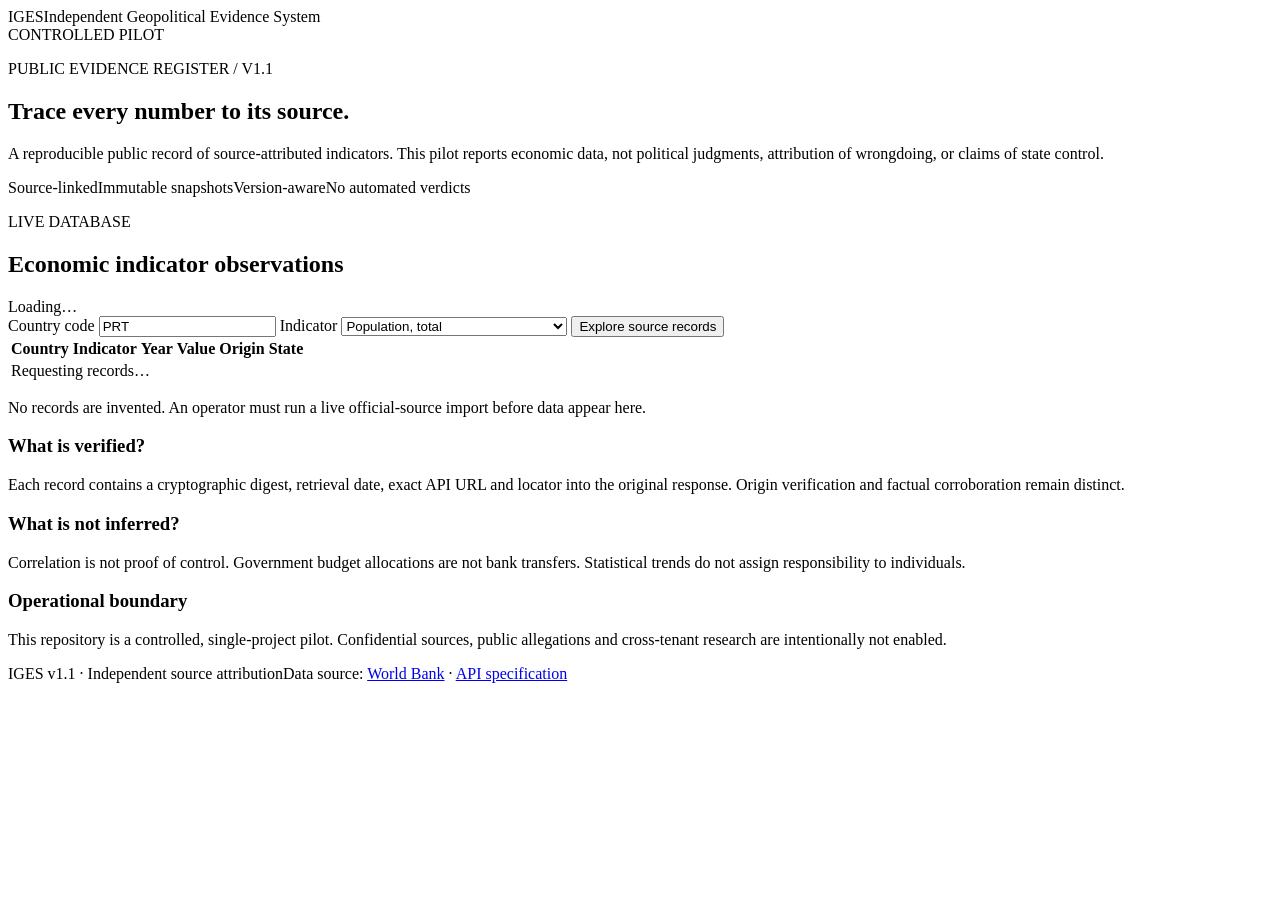
==== app/static/index.html @ b10d23de "Add accessible read-only public source explorer with strict source attribution" ====
<!doctype html>
<html lang="en">
<head>
  <meta charset="utf-8">
  <meta name="viewport" content="width=device-width, initial-scale=1">
  <meta name="robots" content="noindex">
  <title>IGES | Evidence-centric public data pilot</title>
  <link rel="stylesheet" href="/assets/dashboard.css">
  <script src="/assets/dashboard.js" defer></script>
</head>
<body>
  <div class="shell">
    <header><div class="brand"><span class="mark">IGES</span><span>Independent Geopolitical Evidence System</span></div><span class="pilot">CONTROLLED PILOT</span></header>
    <section class="hero">
      <p class="eyebrow">PUBLIC EVIDENCE REGISTER / V1.1</p>
      <h1>Trace every number to its source.</h1>
      <p class="dek">A reproducible public record of source-attributed indicators. This pilot reports economic data, not political judgments, attribution of wrongdoing, or claims of state control.</p>
      <div class="principles"><span>Source-linked</span><span>Immutable snapshots</span><span>Version-aware</span><span>No automated verdicts</span></div>
    </section>
    <main>
      <section class="panel">
        <div class="panel-title"><div><p class="eyebrow">LIVE DATABASE</p><h2>Economic indicator observations</h2></div><span id="status" role="status">Loading…</span></div>
        <form id="filterForm">
          <label>Country code <input id="country" name="country" value="PRT" pattern="[A-Z]{3}" maxlength="3" aria-label="Three-letter country code"></label>
          <label>Indicator <select id="indicator" name="indicator">
            <option value="SP.POP.TOTL">Population, total</option>
            <option value="NY.GDP.MKTP.CD">GDP (current US$)</option>
            <option value="GC.DOD.TOTL.GD.ZS">Central government debt (% GDP)</option>
          </select></label>
          <button type="submit">Explore source records</button>
        </form>
        <div class="tablewrap"><table>
          <thead><tr><th>Country</th><th>Indicator</th><th>Year</th><th>Value</th><th>Origin</th><th>State</th></tr></thead>
          <tbody id="dataRows"><tr><td colspan="6">Requesting records…</td></tr></tbody>
        </table></div>
        <p class="minor" id="help">No records are invented. An operator must run a live official-source import before data appear here.</p>
      </section>
      <section class="footcards">
        <article><h3>What is verified?</h3><p>Each record contains a cryptographic digest, retrieval date, exact API URL and locator into the original response. Origin verification and factual corroboration remain distinct.</p></article>
        <article><h3>What is not inferred?</h3><p>Correlation is not proof of control. Government budget allocations are not bank transfers. Statistical trends do not assign responsibility to individuals.</p></article>
        <article><h3>Operational boundary</h3><p>This repository is a controlled, single-project pilot. Confidential sources, public allegations and cross-tenant research are intentionally not enabled.</p></article>
      </section>
    </main>
    <footer><span>IGES v1.1 · Independent source attribution</span><span>Data source: <a href="https://data.worldbank.org/" rel="noopener noreferrer" target="_blank">World Bank</a> · <a href="/docs">API specification</a></span></footer>
  </div>
</body>
</html>
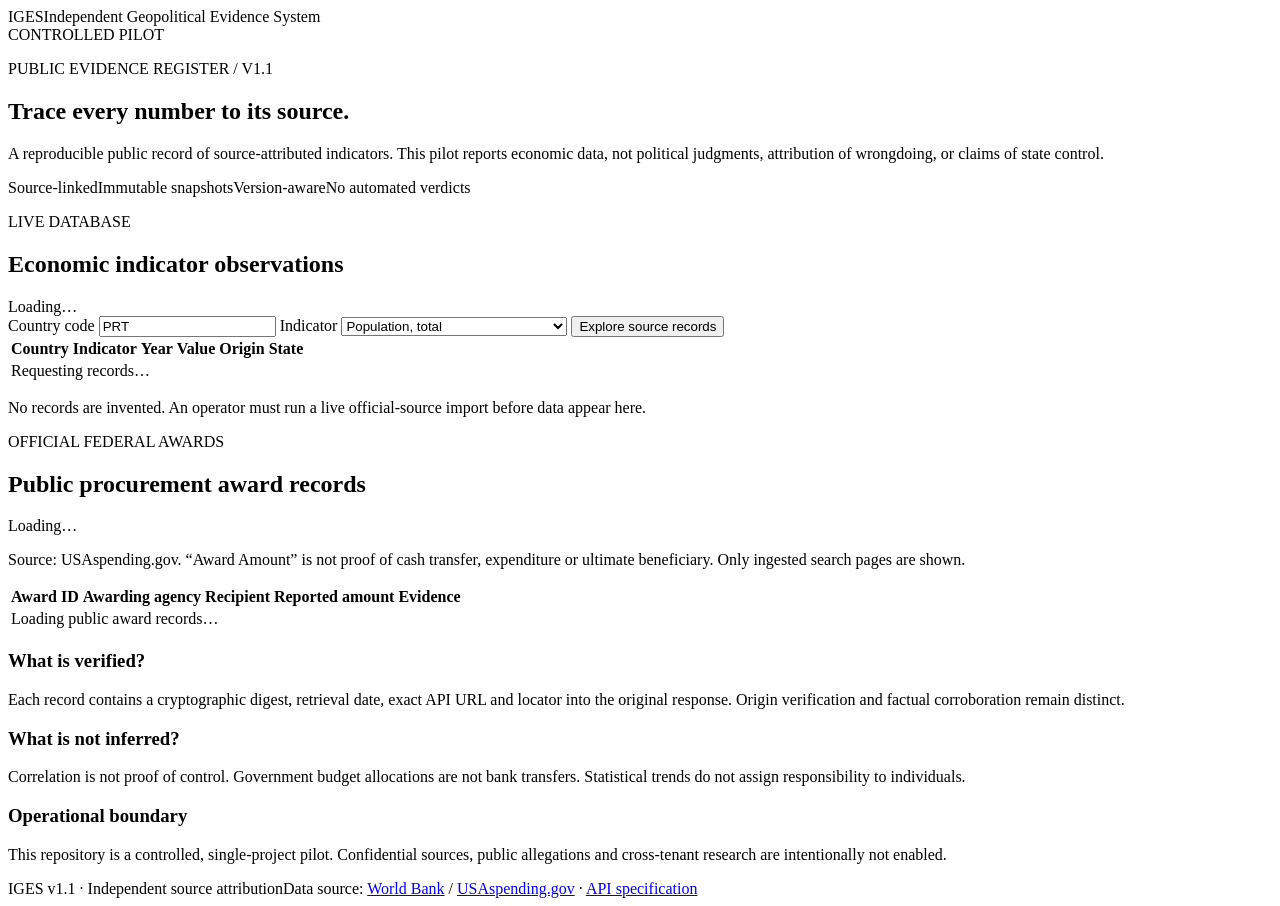
==== commit 6a1b8b6a: "Display real award records in public dashboard and validate official-source import in CI" ====
--- a/app/static/index.html
+++ b/app/static/index.html
@@ -35,13 +35,21 @@
         </table></div>
         <p class="minor" id="help">No records are invented. An operator must run a live official-source import before data appear here.</p>
       </section>
+      <section class="panel awards-panel">
+        <div class="panel-title"><div><p class="eyebrow">OFFICIAL FEDERAL AWARDS</p><h2>Public procurement award records</h2></div><span id="awardStatus" role="status">Loading…</span></div>
+        <p class="minor">Source: USAspending.gov. “Award Amount” is not proof of cash transfer, expenditure or ultimate beneficiary. Only ingested search pages are shown.</p>
+        <div class="tablewrap"><table>
+          <thead><tr><th>Award ID</th><th>Awarding agency</th><th>Recipient</th><th>Reported amount</th><th>Evidence</th></tr></thead>
+          <tbody id="awardRows"><tr><td colspan="5">Loading public award records…</td></tr></tbody>
+        </table></div>
+      </section>
       <section class="footcards">
         <article><h3>What is verified?</h3><p>Each record contains a cryptographic digest, retrieval date, exact API URL and locator into the original response. Origin verification and factual corroboration remain distinct.</p></article>
         <article><h3>What is not inferred?</h3><p>Correlation is not proof of control. Government budget allocations are not bank transfers. Statistical trends do not assign responsibility to individuals.</p></article>
         <article><h3>Operational boundary</h3><p>This repository is a controlled, single-project pilot. Confidential sources, public allegations and cross-tenant research are intentionally not enabled.</p></article>
       </section>
     </main>
-    <footer><span>IGES v1.1 · Independent source attribution</span><span>Data source: <a href="https://data.worldbank.org/" rel="noopener noreferrer" target="_blank">World Bank</a> · <a href="/docs">API specification</a></span></footer>
+    <footer><span>IGES v1.1 · Independent source attribution</span><span>Data source: <a href="https://data.worldbank.org/" rel="noopener noreferrer" target="_blank">World Bank</a> / <a href="https://www.usaspending.gov/" target="_blank" rel="noopener noreferrer">USAspending.gov</a> · <a href="/docs">API specification</a></span></footer>
   </div>
 </body>
 </html>
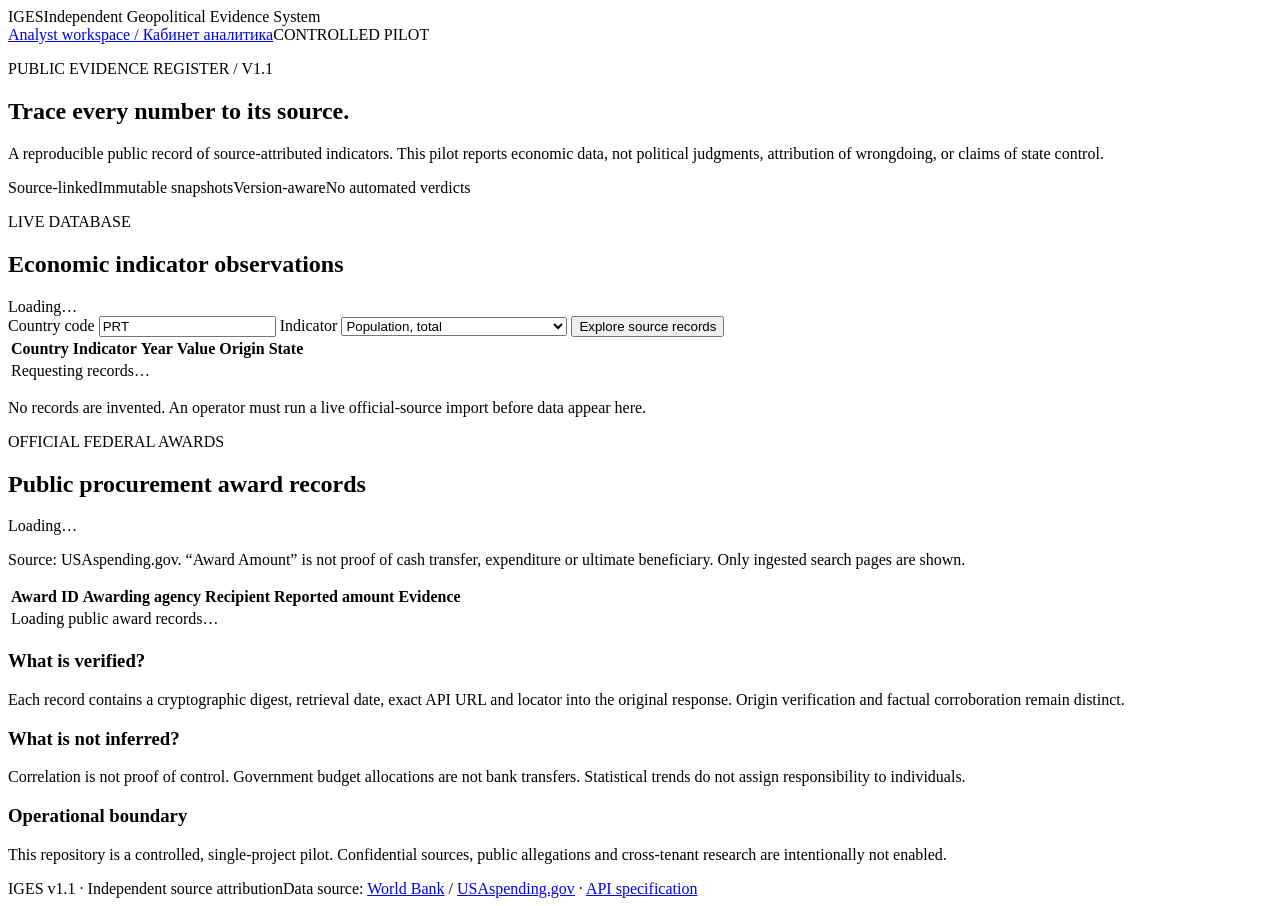
==== commit 10755297: "Add bilingual analyst workspace, publication reader and reproducible CSV exports; repair CI service " ====
--- a/app/static/index.html
+++ b/app/static/index.html
@@ -10,7 +10,7 @@
 </head>
 <body>
   <div class="shell">
-    <header><div class="brand"><span class="mark">IGES</span><span>Independent Geopolitical Evidence System</span></div><span class="pilot">CONTROLLED PILOT</span></header>
+    <header><div class="brand"><span class="mark">IGES</span><span>Independent Geopolitical Evidence System</span></div><a href="/workspace">Analyst workspace / Кабинет аналитика</a><span class="pilot">CONTROLLED PILOT</span></header>
     <section class="hero">
       <p class="eyebrow">PUBLIC EVIDENCE REGISTER / V1.1</p>
       <h1>Trace every number to its source.</h1>
